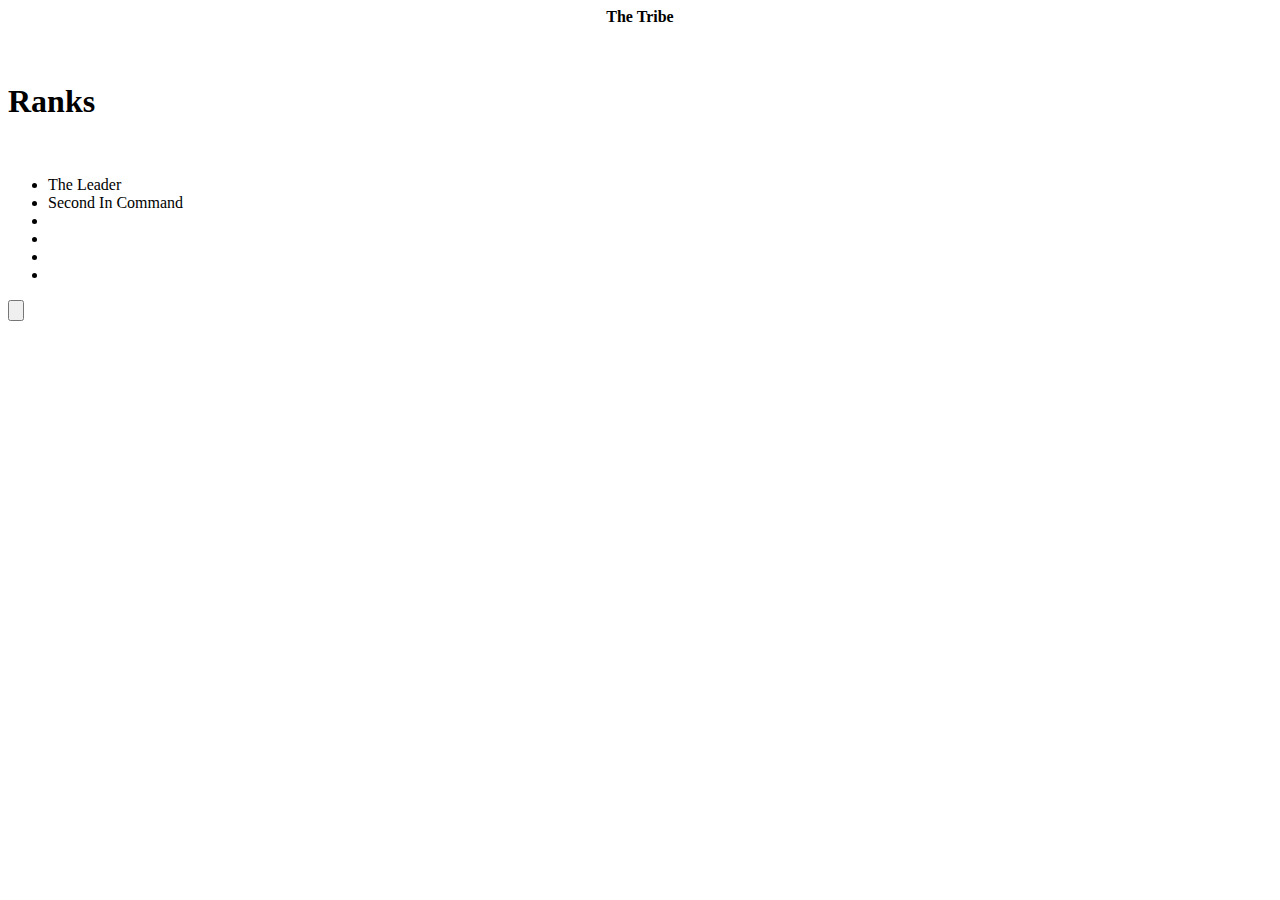
==== index.html @ b1f7d4d5 "🌺🏣 Checkpoint ./index.html:32441189/3615" ====
<!DOCTYPE html>
<html>
  <head>
    <title>The Tribe</title>
    <script type="text/javascript" src="index.js"></script>
    <link
      rel="SHORTCUT ICON"
      href="https://cdn.glitch.global/6cb6d29b-3b21-4555-bea3-d18cdb01e7a3/TribeLogoFromTrevor.png?v=1643320530702"
      type="image/x-icon"
    />
    <link
      rel="ICON"
      href="https://cdn.glitch.global/6cb6d29b-3b21-4555-bea3-d18cdb01e7a3/TribeLogoFromTrevor.png?v=1643320530702"
      type="image/ico"
    />
  </head>

  <body>
    <center><strong> The Tribe </strong></center>
    <br /><br />
    <h1>Ranks</h1>
    <br/>
      <ul>
        <li>The Leader</li>
        <li>Second In Command</li>
        <li></li>
        <li></li>
        <li></li>
        <li></li>
     </ul>  
  </body>
  <input
    type="button"
    value=""
    onclick="location.href='games.html'"
  />

  <script></script>
</html>
<script></script>
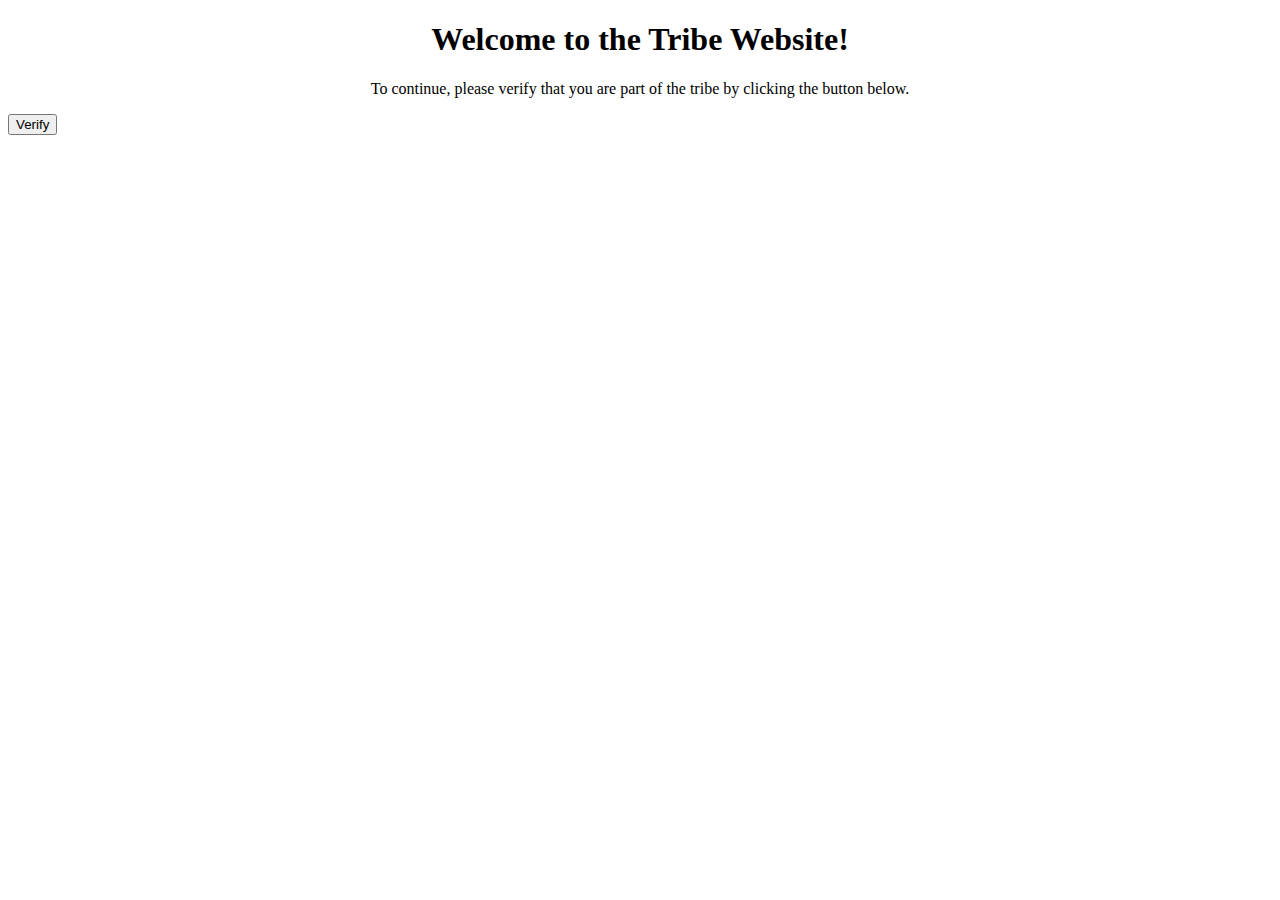
==== commit 0f9f57ba: "🛀🚤 Checkpoint ./Wait.html:32441189/60 ./index.html:32441189/2365 ./index.css:32441189/8325 ./index.j" ====
--- a/index.html
+++ b/index.html
@@ -5,36 +5,27 @@
     <script type="text/javascript" src="index.js"></script>
     <link
       rel="SHORTCUT ICON"
-      href="https://cdn.glitch.global/6cb6d29b-3b21-4555-bea3-d18cdb01e7a3/TribeLogoFromTrevor.png?v=1643320530702"
+      href="https://cdn.glitch.global/6cb6d29b-3b21-4555-bea3-d18cdb01e7a3/TribeLogo.png?v=1643382031726"
       type="image/x-icon"
     />
     <link
       rel="ICON"
-      href="https://cdn.glitch.global/6cb6d29b-3b21-4555-bea3-d18cdb01e7a3/TribeLogoFromTrevor.png?v=1643320530702"
+      href="https://cdn.glitch.global/6cb6d29b-3b21-4555-bea3-d18cdb01e7a3/TribeLogo.png?v=1643382031726"
       type="image/ico"
     />
   </head>
 
   <body>
-    <center><strong> The Tribe </strong></center>
-    <br /><br />
-    <h1>Ranks</h1>
-    <br/>
-      <ul>
-        <li>The Leader</li>
-        <li>Second In Command</li>
-        <li></li>
-        <li></li>
-        <li></li>
-        <li></li>
-     </ul>  
+    <center><h1>
+    Welcome to the Tribe Website!
+    </h1>
+    <p>
+    To continue, please verify that you are part of the tribe by clicking the button below.
+      </p></center>
+  
   </body>
-  <input
-    type="button"
-    value=""
-    onclick="location.href='games.html'"
-  />
-
-  <script></script>
+    <input type="button" value="Verify" onclick="findappdata("passive connection")" /></input>
 </html>
-<script></script>
+<script>
+  
+</script>
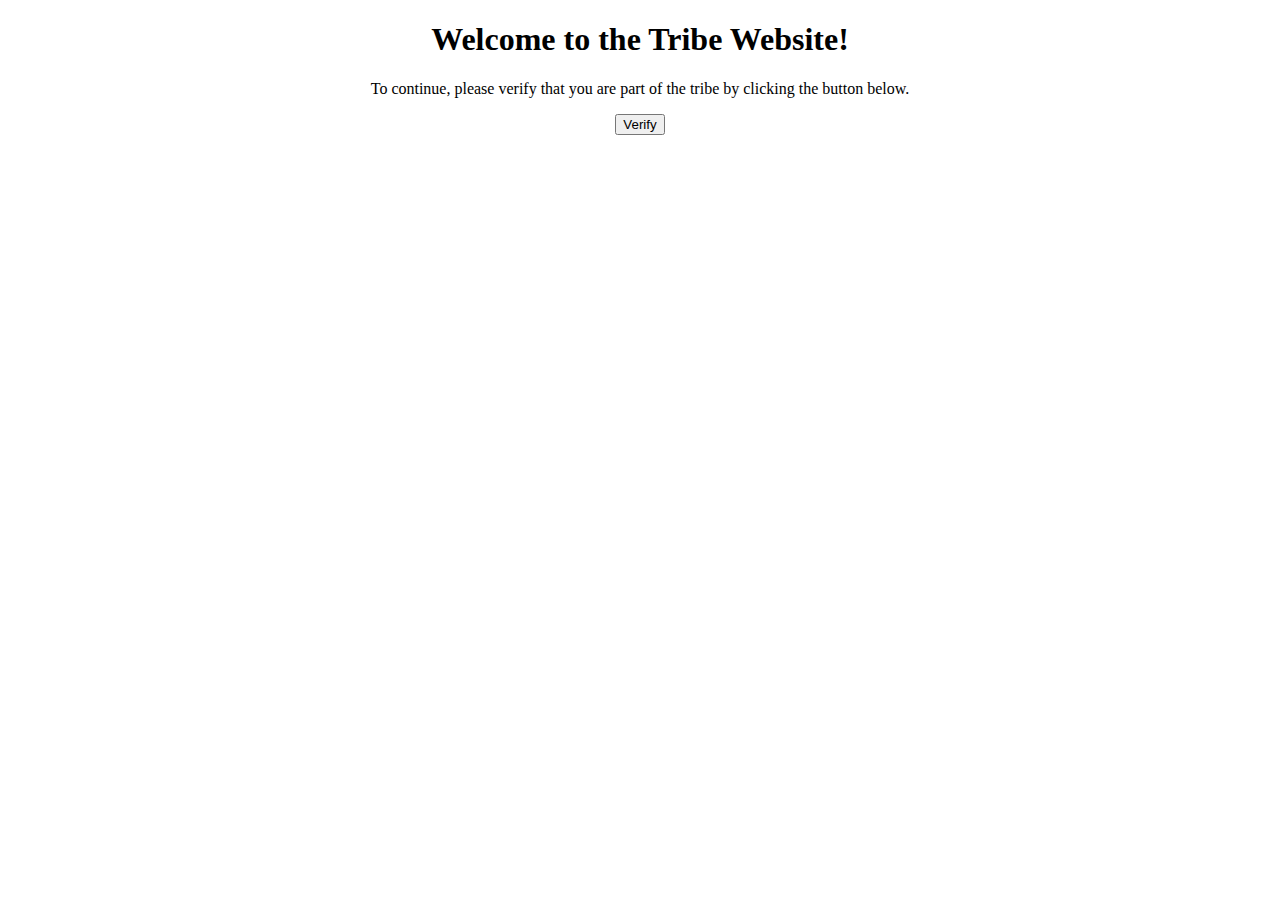
==== commit fe669403: "🕵⛺️ Checkpoint ./index.html:32441189/83 ./index.js:32441189/84 ./home.html:32441189/136" ====
--- a/index.html
+++ b/index.html
@@ -21,10 +21,10 @@
     </h1>
     <p>
     To continue, please verify that you are part of the tribe by clicking the button below.
-      </p></center>
+    </p></center>
   
   </body>
-    <input type="button" value="Verify" onclick="findappdata("passive connection")" /></input>
+    <center><input type="button" value="Verify" onclick="findappdata(checkpassive)"></center>
 </html>
 <script>
   
